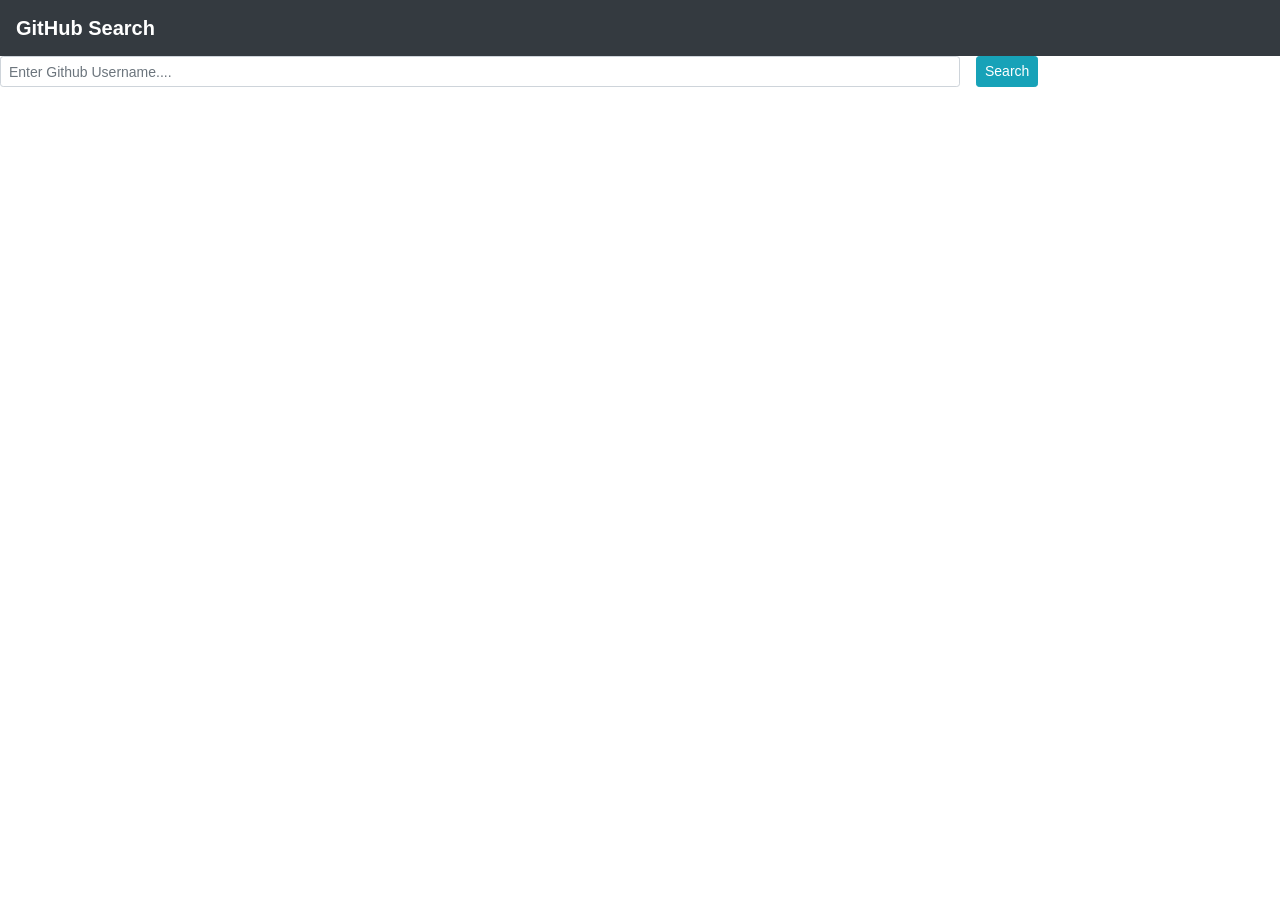
==== index.html @ 44ee823c "Auto-generated commit" ====
<!doctype html>
<html lang="en">
<head>
  <meta charset="utf-8">
  <title>GitHub</title>
  <base href="./">  <meta name="viewport" content="width=device-width, initial-scale=1">
  <link rel="icon" type="image/x-icon" href="favicon.ico">
<link rel="stylesheet" href="styles.a86ed9b73781f7007fea.css"></head>
<body>
  <app-root></app-root>
<script src="runtime.e227d1a0e31cbccbf8ec.js" defer></script><script src="polyfills.a4021de53358bb0fec14.js" defer></script><script src="main.094a9bafccd914f9c5d4.js" defer></script></body>
</html>
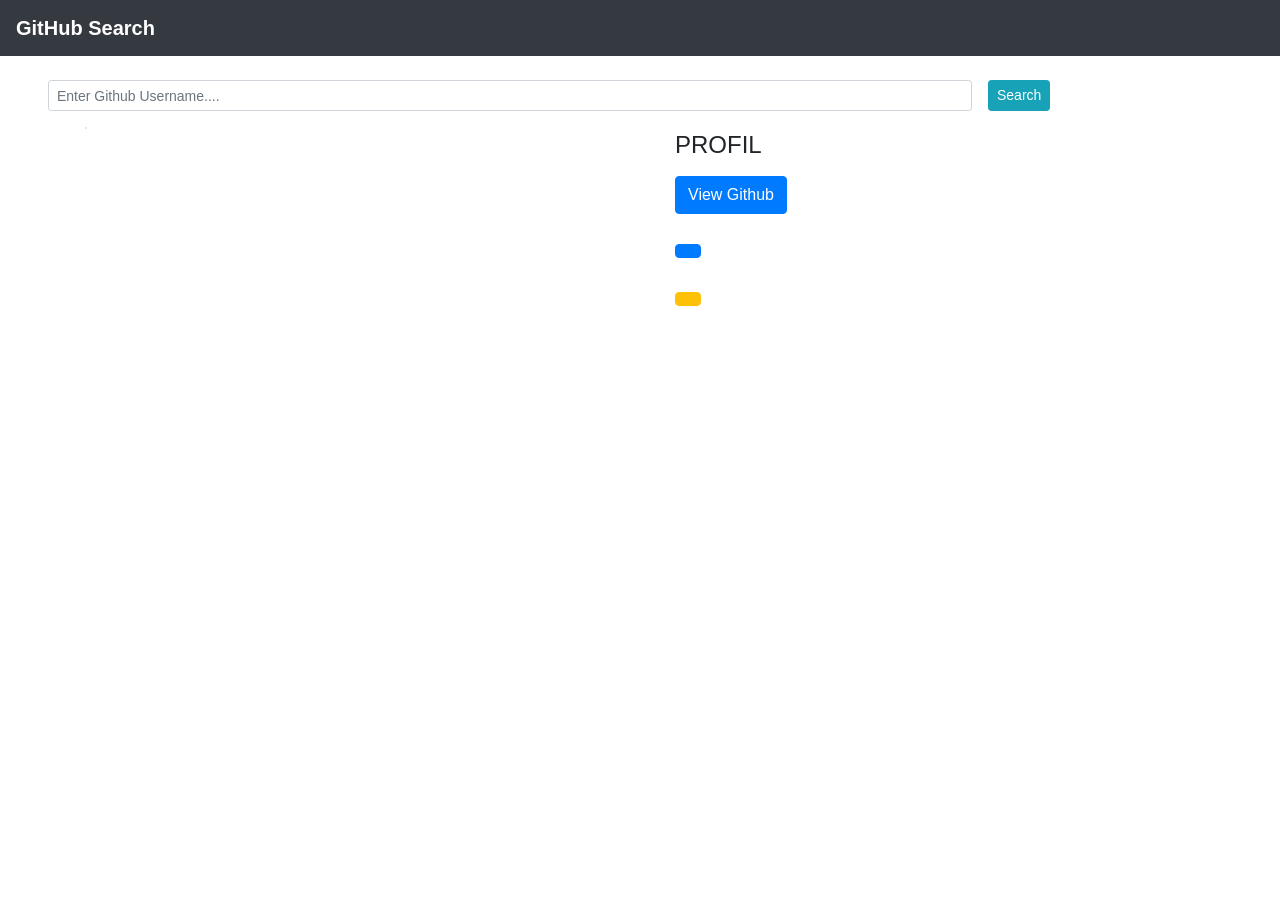
==== commit 00f856d6: "Auto-generated commit" ====
--- a/index.html
+++ b/index.html
@@ -8,5 +8,5 @@
 <link rel="stylesheet" href="styles.a86ed9b73781f7007fea.css"></head>
 <body>
   <app-root></app-root>
-<script src="runtime.e227d1a0e31cbccbf8ec.js" defer></script><script src="polyfills.a4021de53358bb0fec14.js" defer></script><script src="main.094a9bafccd914f9c5d4.js" defer></script></body>
+<script src="runtime.e227d1a0e31cbccbf8ec.js" defer></script><script src="polyfills.a4021de53358bb0fec14.js" defer></script><script src="main.309df2a6dd7767d65f48.js" defer></script></body>
 </html>
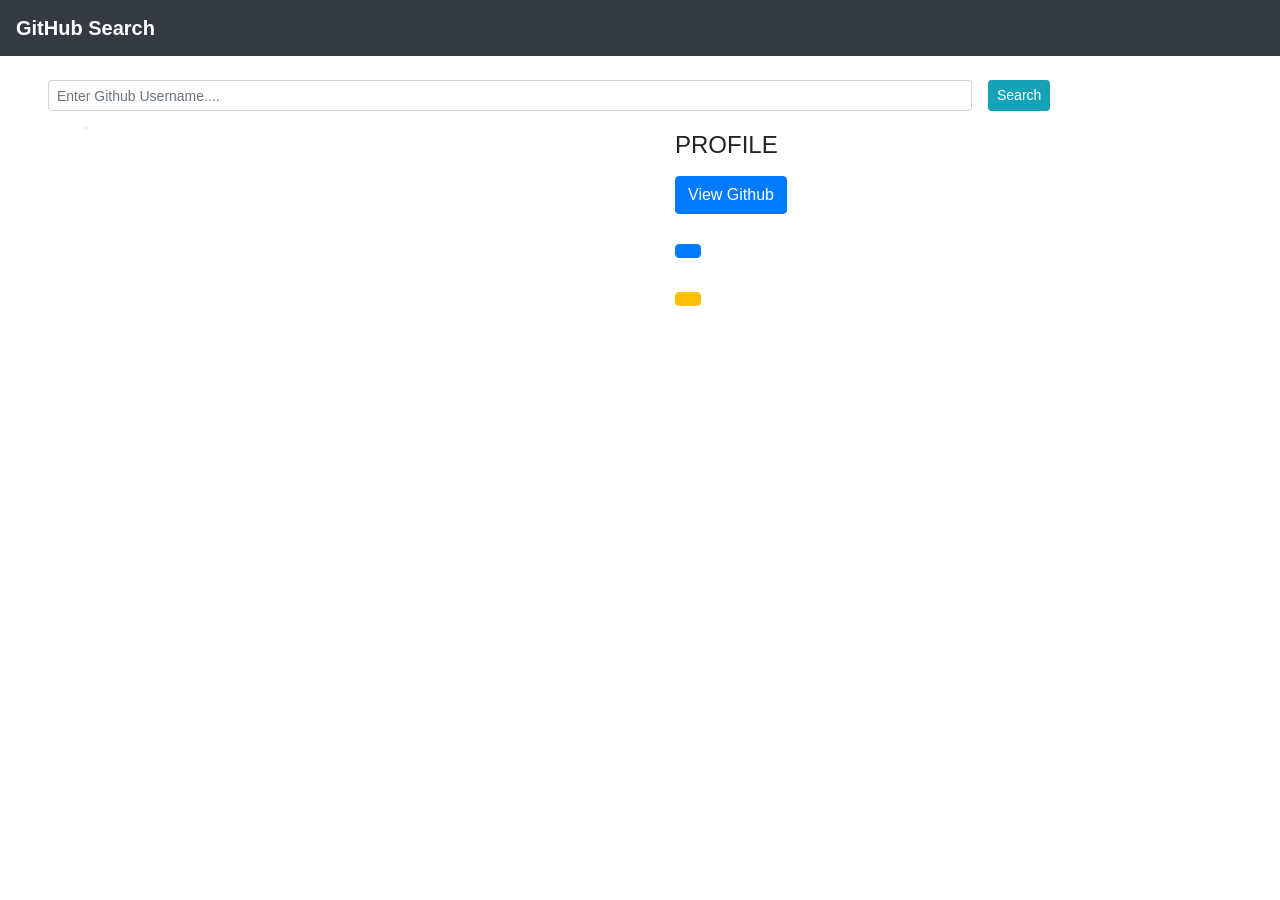
==== commit ed0d498a: "Auto-generated commit" ====
--- a/index.html
+++ b/index.html
@@ -8,5 +8,5 @@
 <link rel="stylesheet" href="styles.a86ed9b73781f7007fea.css"></head>
 <body>
   <app-root></app-root>
-<script src="runtime.e227d1a0e31cbccbf8ec.js" defer></script><script src="polyfills.a4021de53358bb0fec14.js" defer></script><script src="main.309df2a6dd7767d65f48.js" defer></script></body>
+<script src="runtime.e227d1a0e31cbccbf8ec.js" defer></script><script src="polyfills.a4021de53358bb0fec14.js" defer></script><script src="main.07e9a5c1b24c478a832a.js" defer></script></body>
 </html>
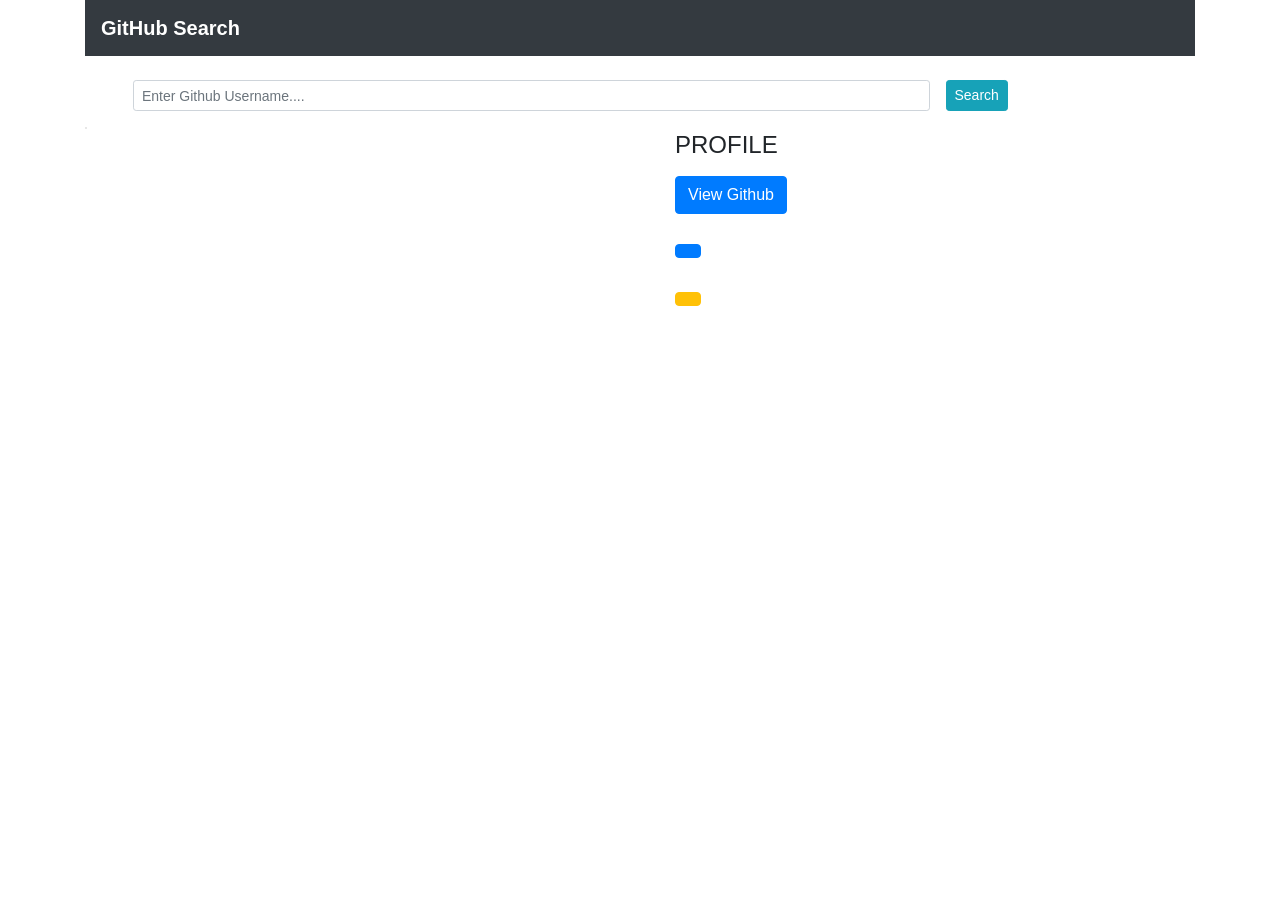
==== commit 4633dd0c: "Auto-generated commit" ====
--- a/index.html
+++ b/index.html
@@ -8,5 +8,5 @@
 <link rel="stylesheet" href="styles.a86ed9b73781f7007fea.css"></head>
 <body>
   <app-root></app-root>
-<script src="runtime.e227d1a0e31cbccbf8ec.js" defer></script><script src="polyfills.a4021de53358bb0fec14.js" defer></script><script src="main.07e9a5c1b24c478a832a.js" defer></script></body>
+<script src="runtime.e227d1a0e31cbccbf8ec.js" defer></script><script src="polyfills.a4021de53358bb0fec14.js" defer></script><script src="main.adf6073b6149f00f6d32.js" defer></script></body>
 </html>
